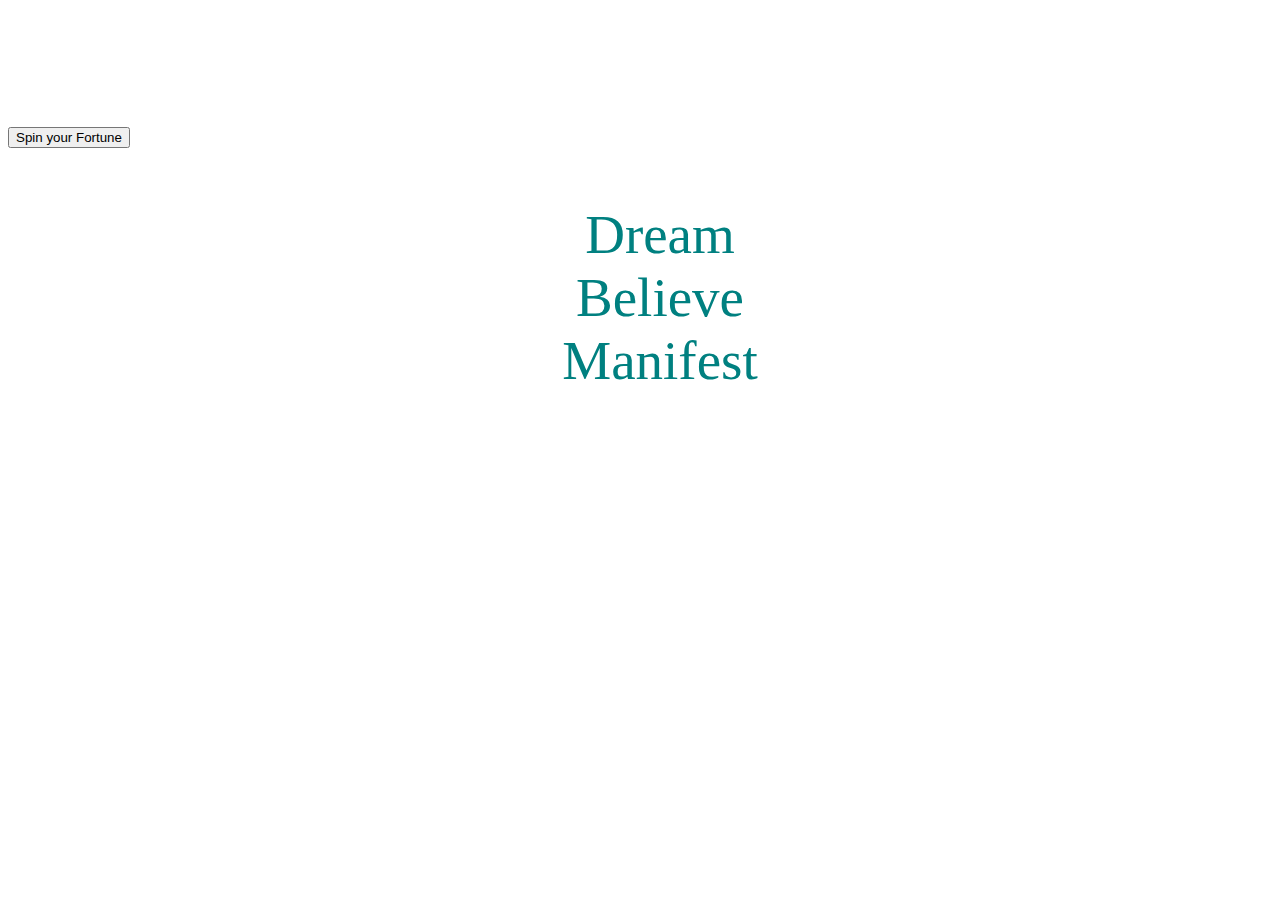
==== fortuneTeller.html @ 51e71085 "more more more more" ====
<!DOCTYPE html>
<html lang="en">
<head>
    <meta charset="UTF-8">
    <meta name="viewport" content="width=device-width, initial-scale=1.0">
    <title>Document</title>

    <link rel="stylesheet" type="text/css" href="style.css">
</head>

<style>
    body {
    background-image: url(https://media.giphy.com/media/dw2yCF4MhcNmSMgpfe/giphy.gif);
    background-repeat: no-repeat;
    background-size: cover;
    background-attachment: fixed;}
    h1, h2 {
      text-align: center;
      color: white;
      list-style-type: none;
    }
    
    ul, li {text-align: center;
    color:teal;
    font-size: 55px;
    list-style-type: none;}

</style>

<body>

<h1>See your Manifestation in 2021</h1>
<h2>2020 has not been easy. With Manifestation, create the life you want</h2>

<!-- <p><button onclick="w.spin(w.randomNext(), 8)">SPIN</button></p> -->
<button onclick="tellFortune()">Spin your Fortune</button>

<h2 id="btn"></h2>

<ul id='wheel'>
  <li>Dream</li>
  <li>Believe</li>
  <li>Manifest</li>

</ul>




<script src="app.js" defer></script>    
</body>
</html>
---- style.css ----
/* body {
    background-color: red;
}

#time, #date, #week-day, h2 {
    color:#eeee;
    text-align: left;
    margin: 0, 10px;
    font-size: 35px;

}

h1 {
    color: green;
    text-align: center;
    font-size: 40px;
} */


/* body {
    background-image: url(https://media.giphy.com/media/dw2yCF4MhcNmSMgpfe/giphy.gif);
    background-repeat: no-repeat;
    background-size: cover;
    background-attachment: fixed;
} */
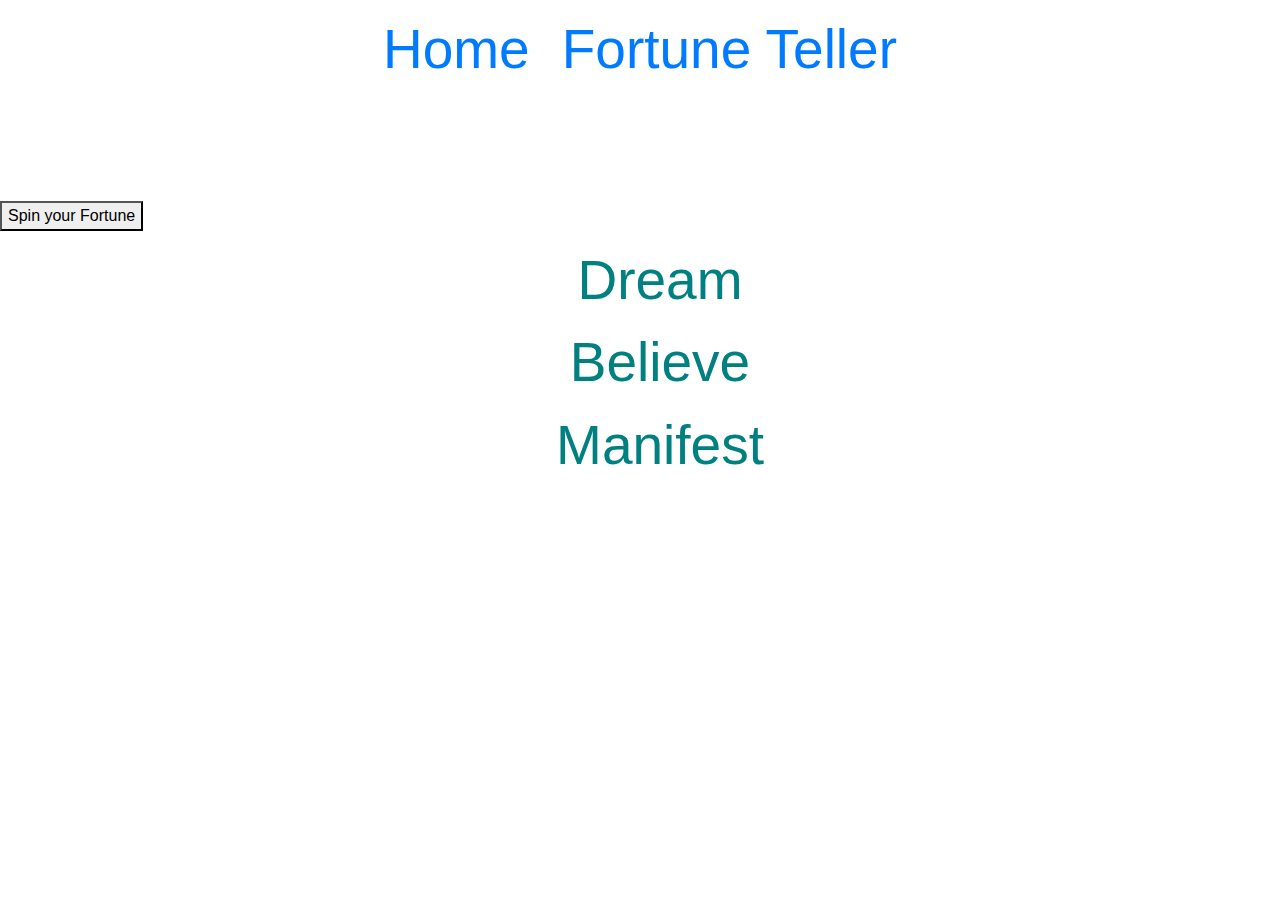
==== commit b030ca10: "ayeeee" ====
--- a/fortuneTeller.html
+++ b/fortuneTeller.html
@@ -5,7 +5,21 @@
     <meta name="viewport" content="width=device-width, initial-scale=1.0">
     <title>Document</title>
 
-    <link rel="stylesheet" type="text/css" href="style.css">
+  
+       <!--bootstrap cdn-->
+       <script src="https://code.jquery.com/jquery-3.5.1.slim.min.js"
+       integrity="sha384-DfXdz2htPH0lsSSs5nCTpuj/zy4C+OGpamoFVy38MVBnE+IbbVYUew+OrCXaRkfj"
+       crossorigin="anonymous"></script>
+   <script src="https://cdn.jsdelivr.net/npm/popper.js@1.16.1/dist/umd/popper.min.js"
+       integrity="sha384-9/reFTGAW83EW2RDu2S0VKaIzap3H66lZH81PoYlFhbGU+6BZp6G7niu735Sk7lN"
+       crossorigin="anonymous"></script>
+   <script src="https://stackpath.bootstrapcdn.com/bootstrap/4.5.2/js/bootstrap.min.js"
+       integrity="sha384-B4gt1jrGC7Jh4AgTPSdUtOBvfO8shuf57BaghqFfPlYxofvL8/KUEfYiJOMMV+rV"
+       crossorigin="anonymous"></script>
+   <link rel="stylesheet" href="https://stackpath.bootstrapcdn.com/bootstrap/4.5.2/css/bootstrap.min.css"
+       integrity="sha384-JcKb8q3iqJ61gNV9KGb8thSsNjpSL0n8PARn9HuZOnIxN0hoP+VmmDGMN5t9UJ0Z" crossorigin="anonymous">
+   <!--bootstrap cdn-->
+
 </head>
 
 <style>
@@ -29,6 +43,27 @@
 
 <body>
 
+
+    <!--this is the nav bar start-->
+
+    <ul class="nav justify-content-center">
+      <li class="nav-item">
+        <a class="nav-link active" href="index.html">Home</a>
+      </li>
+      <li class="nav-item">
+        <a class="nav-link" href="fortuneTeller.html">Fortune Teller</a>
+      </li>
+
+     
+    </ul>
+
+
+
+</nav>
+<!--this is the nav bar end-->
+
+
+
 <h1>See your Manifestation in 2021</h1>
 <h2>2020 has not been easy. With Manifestation, create the life you want</h2>
 
